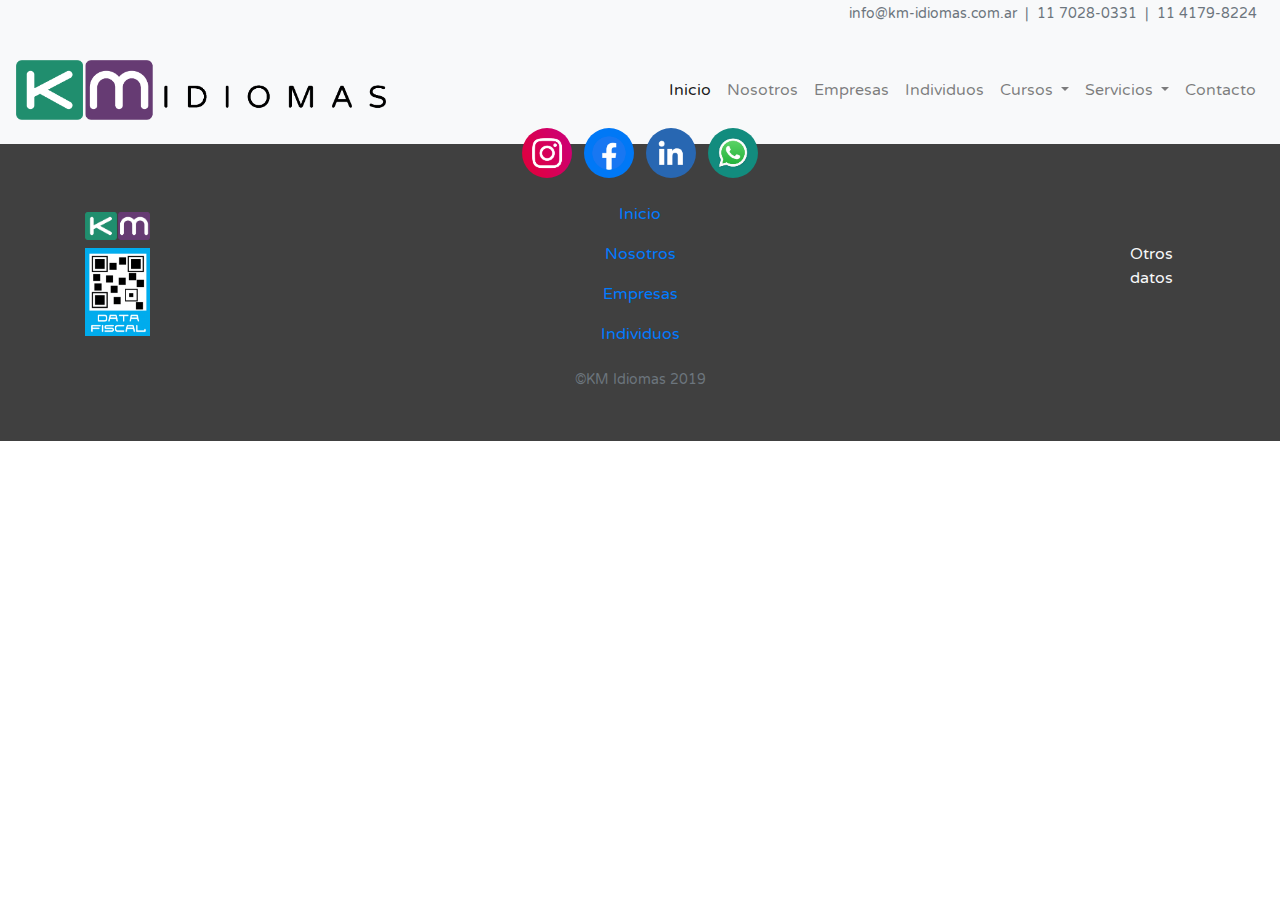
==== basic.html @ 8a1909a0 "Add files via upload" ====
<!DOCTYPE html>
<html lang="es">
<head>
    <meta charset="UTF-8">
    <meta name="viewport" content="width=device-width, initial-scale=1.0, shrink-to-fit=no">
    <meta http-equiv="X-UA-Compatible" content="ie=edge">
    <title>KM Idiomas | Inicio</title>
    <link href="https://stackpath.bootstrapcdn.com/bootstrap/4.3.1/css/bootstrap.min.css" rel="stylesheet" integrity="sha384-ggOyR0iXCbMQv3Xipma34MD+dH/1fQ784/j6cY/iJTQUOhcWr7x9JvoRxT2MZw1T" crossorigin="anonymous">
    <link rel="stylesheet" href="css/km.css">
    <link href="https://fonts.googleapis.com/css?family=Varela+Round&display=swap" rel="stylesheet">
    <link href="https://fonts.googleapis.com/css?family=Montserrat:400,700&display=swap" rel="stylesheet">
</head>
<body>
    <div class="fluid-container">
        <div class="row bg-light w-100 mx-0" id="minimal-info">
            <div class="col">
                <p class="text-small text-muted text-right mt-1 mb-0 mr-2">info@km-idiomas.com.ar&nbsp;&nbsp;|&nbsp;&nbsp;11 7028-0331&nbsp;&nbsp;|&nbsp;&nbsp;11 4179-8224</p>
            </div>
        </div>
    </div>

    <nav class="navbar navbar-expand-lg navbar-light bg-light">
        <!--<div class="container">-->
            <a class="navbar-brand" href="#"><img src="images/km_logo_transparent_noreflex.png" alt="Logo KM Idiomas" class="d-inline-block" height=60></a>
            <button class="navbar-toggler mb-1" type="button" data-toggle="collapse" data-target="#navbarSupportedContent" aria-controls="navbarSupportedContent" aria-expanded="false" aria-label="Toggle navigation">
                <span class="navbar-toggler-icon"></span>
            </button>
            
            <div class="collapse navbar-collapse" id="navbarSupportedContent">
                <ul class="navbar-nav ml-auto">
                    <li class="nav-item active">
                        <a class="nav-link" href="#">Inicio <span class="sr-only">(current)</span></a>
                    </li>
                    <li class="nav-item"><a href="index.html#Nosotros" class="nav-link">Nosotros</a></li>
                    <li class="nav-item"><a href="index.html#Empresas" class="nav-link">Empresas</a></li>
                    <li class="nav-item"><a href="index.html#Individuos" class="nav-link">Individuos</a></li>
                    <li class="nav-item dropdown">
                        <a class="nav-link dropdown-toggle" href="#" id="navbarDropdown" role="button" data-toggle="dropdown" aria-haspopup="true" aria-expanded="false">
                        Cursos
                        </a>
                        <div class="dropdown-menu" aria-labelledby="navbarDropdown">
                            <a class="dropdown-item" href="index.html#InglésPortugués">Inglés/Portugués</a>
                            <a class="dropdown-item" href="index.html#Chino">Chino</a>
                        </div>
                    </li>                    
                    <li class="nav-item dropdown">
                        <a class="nav-link dropdown-toggle" href="#" id="navbarDropdown" role="button" data-toggle="dropdown" aria-haspopup="true" aria-expanded="false">
                        Servicios
                        </a>
                        <div class="dropdown-menu" aria-labelledby="navbarDropdown">
                            <a class="dropdown-item" href="index.html#Auditorias">Auditorías</a>
                            <a class="dropdown-item" href="#">Talleres</a>
                            <a class="dropdown-item" href="#">Traducciones</a>
                            <a class="dropdown-item" href="#">Interpretaciones</a>
                        </div>
                    </li>
                    <li class="nav-item">
                        <a class="nav-link" href="#Contacto">Contacto</a>
                    </li>
                </ul>
            </div>
        <!--</div>-->
    </nav>

    
    <div class="row">
        <div class="col-2 d-sm-none fixed-bottom mb-4 ml-auto mr-2">
            <a href="https://wa.me/5491162825250?text=Quisiera%20que%20me%20asesoren%20acerca%20de%20los%20cursos%20disponibles"><img src="images/wap-logo-teal.png" width="50" alt="WhatsApp" class="rounded-circle floating-element"></a>
        </div>
    </div>
    
    <div class="container">


    </div>

    <script src="https://code.jquery.com/jquery-3.3.1.slim.min.js" integrity="sha384-q8i/X+965DzO0rT7abK41JStQIAqVgRVzpbzo5smXKp4YfRvH+8abtTE1Pi6jizo" crossorigin="anonymous"></script>
    <script src="https://cdnjs.cloudflare.com/ajax/libs/popper.js/1.14.7/umd/popper.min.js" integrity="sha384-UO2eT0CpHqdSJQ6hJty5KVphtPhzWj9WO1clHTMGa3JDZwrnQq4sF86dIHNDz0W1" crossorigin="anonymous"></script>
    <script src="https://stackpath.bootstrapcdn.com/bootstrap/4.3.1/js/bootstrap.min.js" integrity="sha384-JjSmVgyd0p3pXB1rRibZUAYoIIy6OrQ6VrjIEaFf/nJGzIxFDsf4x0xIM+B07jRM" crossorigin="anonymous"></script>
</body>

<footer>
    <div class="container">
        <div class="row justify-content-center w-100 mx-0">
            
            <div class="col-md-5 mt-n3 text-center">
                <a href="" class="mx-1 d-inline-block"><img src="images/ig-logo-gradient.png" width="50" alt="Nuestro perfil en Instagram" class="social-link rounded-circle"></a>
                <a href="" class="mx-1 d-inline-block"><img src="images/fb-logo-lightblue.png" width="50" alt="Nuestro perfil en Facebook" class="social-link rounded-circle"></a>
                <a href="" class="mx-1 d-inline-block"><img src="images/li-logo-blue.png" width="50" alt="Nuestro perfil en Linked-In" class="social-link rounded-circle"></a>
                <a href="" class="mx-1 d-none d-sm-inline-block"><img src="images/wap-logo-teal.png" width="50" alt="Nuestro contacto de WhatsApp" class="social-link rounded-circle"></a>
            </div>

        </div>
        <div class="row align-items-center mt-3">
            <div class="col-2 col-md-1 justify-content-center align-items-between">
                <img src="images/km-isologo.png" alt="Logo KM Idiomas" class="w-100 d-none d-md-block">
                <a href="http://qr.afip.gob.ar/?qr=FL38AAmkWEaszoJjpjRrXw,," class="d-block text-center"><img src="images/data-fiscal.png" alt="Nuestros datos fiscales" class="mt-2 data-fiscal"></a>

            </div>
            <div class="col-8 col-md-10 justify-content-center">
                <nav class="">
                    <ul class="navbar-nav text-light text-center">
                        <li class="nav-item"><a href="index.html#" class="nav-link">Inicio</a></li>
                        <li class="nav-item"><a href="index.html#Nosotros" class="nav-link">Nosotros</a></li>
                        <li class="nav-item"><a href="index.html#Empresas" class="nav-link">Empresas</a></li>
                        <li class="nav-item"><a href="index.html#Individuos" class="nav-link">Individuos</a></li>
                    </ul>
                </nav>
            </div>
            <div class="d-none d-md-block col-md-1 justify-content-center">
                <p class="text-light">Otros datos</p>
            </div>
        </div>
    </div>
    <div class="row mt-2 justify-content-center mt-3 mx-0 w-100">
        <div class="col text-center">
            <p class="text-small text-muted m-0 ">&copy;KM Idiomas 2019<br></p>
        </div>
    </div>
</footer>
</html>
---- css/km.css ----
/*Estilos de personalización del sitio*/

body{
    font-family: "Varela Round", sans-serif;
    max-width: 100%;
}

footer{
	min-height: 33vh;
	background-color: rgb(64,64,64);
	max-width: 100%;
}

h1{
	font-family: "Montserrat", sans-serif;
	font-weight: bold;
}

.navbar{
	min-height: 12vh;
}

.navbar-toggler{
	max-height: 6vh;
	border:none;
}

.carousel-container{
	overflow: hidden;
	max-height: 88vh;
}

.carousel-item{
	height: 88vh;
	background-size: cover;
	background-repeat: no-repeat;
	background-position: center top;
}

.image-holder{
	background-repeat: no-repeat;
	background-position: center top;
	background-size: cover;
}

.overlay-box{
	background-color: white;
}

.card{
	border: none;
	border-radius: 0;
	background-color: rgba(255,255,255,0.95);
}	

.img-muted{
	-webkit-filter: opacity(30%) grayscale(100%); /* Safari 6.0 - 9.0 */
  	filter: opacity(30%) grayscale(100%);
}

.img-muted:hover{
	-webkit-filter: none; /* Safari 6.0 - 9.0 */
  	filter: none;
}

.profile-photo{
	/*background-position: center center;
	background-size: contain;
	background-repeat: no-repeat;*/
	width: 100%;
}

.social-link{
	/*box-shadow: 0 2px 1px rgba(0,0,0,.75)*/
}

.data-fiscal{
	width: 100%;
	height: auto;
}



/*Estilos de texto*/

.text-small{
	font-size: 0.85em;
}

.text-large{
	font-size: 1.25em;
}
.quote{
	color: purple;
	font-family: serif;
	font-size: 1.25em;
	font-style: italic;
}

.bullet-circle{
}

.color-white{color: white;}
.color-purple{color: purple;}
.color-yellow{color: yellow;}

.bg-dark-translucent-50{background-color: rgba(0,0,0,0.5);}


.floating-element{
	box-shadow: 1px 1px 5px rgba(0,0,0,0.5);
}

#minimal-info{
	height: 4vh;
}


#slide-01{background-image: url(../images/carousel/slide_01.png);}
#slide-02{background-image: url(../images/carousel/slide_02.png);}
#slide-03{background-image: url(../images/carousel/slide_03.png);}
#slide-04{background-image: url(../images/carousel/slide_04.png);}
#slide-05{background-image: url(../images/carousel/slide_05.png);}

#english{background-image: url(../images/red_phone_booths.png); height: 33vh;}
#portuguese{background-image: url(../images/ipanema_shore.png); height: 33vh;}
#chinese{background-image: url(../images/red_chinese_lamps.png); height: 33vh;}

#kc-profile{background-image: url(../images/kc-profile-photo.jpg);}
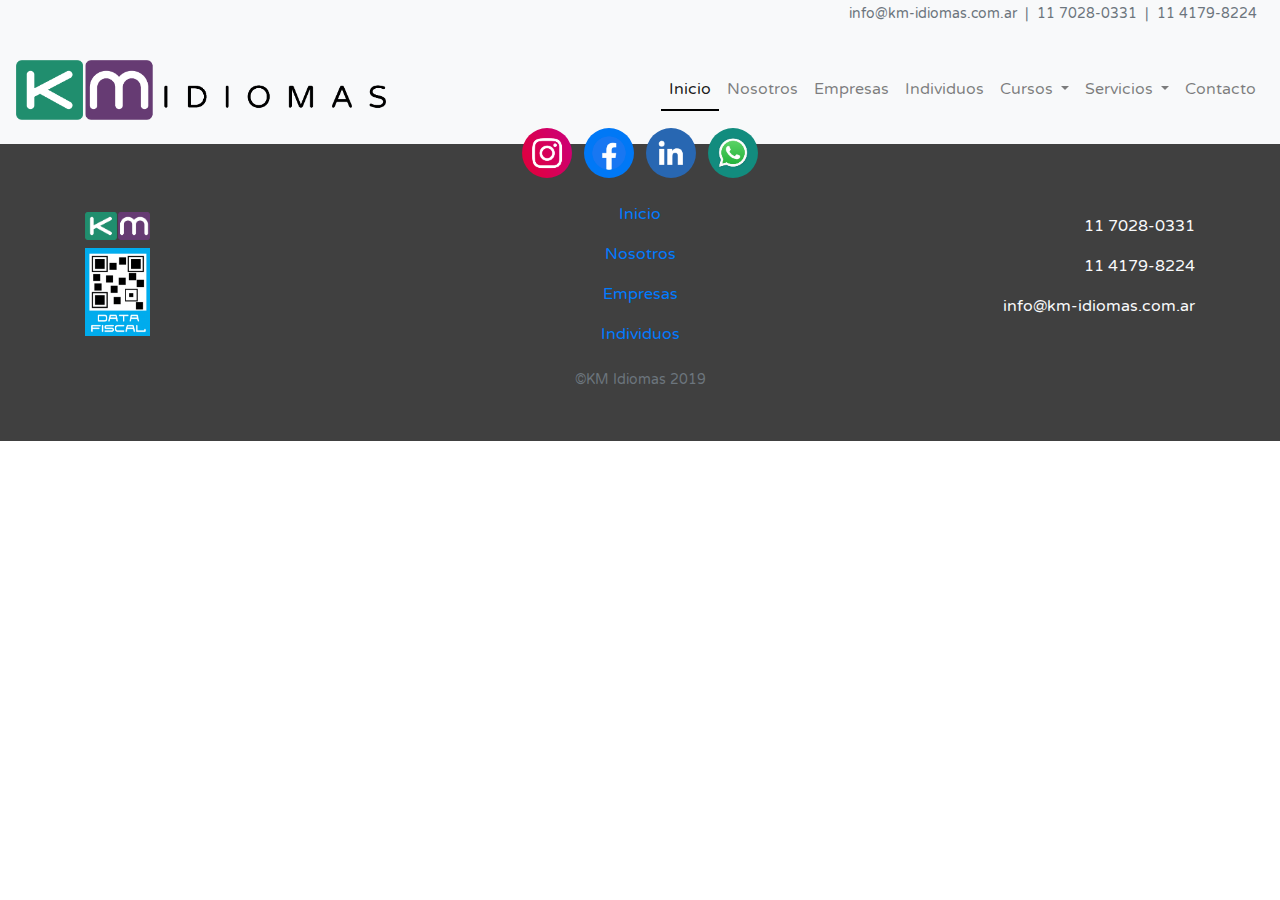
==== commit de4a9c92: "Add files via upload" ====
--- a/basic.html
+++ b/basic.html
@@ -31,16 +31,16 @@
                     <li class="nav-item active">
                         <a class="nav-link" href="#">Inicio <span class="sr-only">(current)</span></a>
                     </li>
-                    <li class="nav-item"><a href="index.html#Nosotros" class="nav-link">Nosotros</a></li>
-                    <li class="nav-item"><a href="index.html#Empresas" class="nav-link">Empresas</a></li>
-                    <li class="nav-item"><a href="index.html#Individuos" class="nav-link">Individuos</a></li>
+                    <li class="nav-item"><a href="nosotros.html" class="nav-link">Nosotros</a></li>
+                    <li class="nav-item"><a href="empresas.html" class="nav-link">Empresas</a></li>
+                    <li class="nav-item"><a href="individuos.html" class="nav-link">Individuos</a></li>
                     <li class="nav-item dropdown">
                         <a class="nav-link dropdown-toggle" href="#" id="navbarDropdown" role="button" data-toggle="dropdown" aria-haspopup="true" aria-expanded="false">
                         Cursos
                         </a>
                         <div class="dropdown-menu" aria-labelledby="navbarDropdown">
-                            <a class="dropdown-item" href="index.html#InglésPortugués">Inglés/Portugués</a>
-                            <a class="dropdown-item" href="index.html#Chino">Chino</a>
+                            <a class="dropdown-item" href="ingles.html">Inglés/Portugués</a>
+                            <a class="dropdown-item" href="chino.html">Chino</a>
                         </div>
                     </li>                    
                     <li class="nav-item dropdown">
@@ -48,10 +48,10 @@
                         Servicios
                         </a>
                         <div class="dropdown-menu" aria-labelledby="navbarDropdown">
-                            <a class="dropdown-item" href="index.html#Auditorias">Auditorías</a>
-                            <a class="dropdown-item" href="#">Talleres</a>
-                            <a class="dropdown-item" href="#">Traducciones</a>
-                            <a class="dropdown-item" href="#">Interpretaciones</a>
+                            <a class="dropdown-item" href="servicios.html#auditorias">Auditorías</a>
+                            <a class="dropdown-item" href="servicios.html#talleres">Talleres</a>
+                            <a class="dropdown-item" href="servicios.html#traducciones">Traducciones</a>
+                            <a class="dropdown-item" href="servicios.html#interpretaciones">Interpretaciones</a>
                         </div>
                     </li>
                     <li class="nav-item">
@@ -91,24 +91,26 @@
             </div>
 
         </div>
-        <div class="row align-items-center mt-3">
+        <div class="row align-items-center justify-content-between mt-3">
             <div class="col-2 col-md-1 justify-content-center align-items-between">
                 <img src="images/km-isologo.png" alt="Logo KM Idiomas" class="w-100 d-none d-md-block">
                 <a href="http://qr.afip.gob.ar/?qr=FL38AAmkWEaszoJjpjRrXw,," class="d-block text-center"><img src="images/data-fiscal.png" alt="Nuestros datos fiscales" class="mt-2 data-fiscal"></a>
 
             </div>
-            <div class="col-8 col-md-10 justify-content-center">
+            <div class="col-6 col-md-4 offset-md-2 justify-content-center">
                 <nav class="">
                     <ul class="navbar-nav text-light text-center">
-                        <li class="nav-item"><a href="index.html#" class="nav-link">Inicio</a></li>
-                        <li class="nav-item"><a href="index.html#Nosotros" class="nav-link">Nosotros</a></li>
-                        <li class="nav-item"><a href="index.html#Empresas" class="nav-link">Empresas</a></li>
-                        <li class="nav-item"><a href="index.html#Individuos" class="nav-link">Individuos</a></li>
+                        <li class="nav-item"><a href="index.html" class="nav-link">Inicio</a></li>
+                        <li class="nav-item"><a href="nosotros.html" class="nav-link">Nosotros</a></li>
+                        <li class="nav-item"><a href="empresas.html" class="nav-link">Empresas</a></li>
+                        <li class="nav-item"><a href="individuos.html" class="nav-link">Individuos</a></li>
                     </ul>
                 </nav>
             </div>
-            <div class="d-none d-md-block col-md-1 justify-content-center">
-                <p class="text-light">Otros datos</p>
+            <div class="d-none d-md-block col-md-3 text-right">
+                <p class="text-light">11 7028-0331</p>
+                <p class="text-light">11 4179-8224</p>
+                <p class="text-light">info@km-idiomas.com.ar</p>
             </div>
         </div>
     </div>
--- a/css/km.css
+++ b/css/km.css
@@ -2,6 +2,7 @@
 
 body{
     font-family: "Varela Round", sans-serif;
+    min-height: 100vh;
     max-width: 100%;
 }
 
@@ -16,6 +17,24 @@
 	font-weight: bold;
 }
 
+.hero{
+	min-height: 82vh;
+	background-size: cover;
+	background-position: center top;
+	background-repeat: no-repeat;
+}
+
+.hero-container{
+	/*background-color: rgba(0,0,0,0.25);
+	border: solid 2px white;*/
+}
+
+.hero-text{
+	font-family: "Montserrat", sans-serif;
+	color: white;
+	text-shadow: 0 1px 10px rgba(0,0,0,0.25);
+}
+
 .navbar{
 	min-height: 12vh;
 }
@@ -23,6 +42,10 @@
 .navbar-toggler{
 	max-height: 6vh;
 	border:none;
+}
+
+.active{
+	border-bottom: 2px solid black;
 }
 
 .carousel-container{
@@ -126,4 +149,17 @@
 #portuguese{background-image: url(../images/ipanema_shore.png); height: 33vh;}
 #chinese{background-image: url(../images/red_chinese_lamps.png); height: 33vh;}
 
+#lpnosotros{background-image: url(../images/teacher_and_students.jpg);}
+#lpempresas{background-image: url(../images/presentation_high_view.jpg);}
+#lpindividuos{background-image: url(../images/online_student.png);}
+#lpingles{background-image: linear-gradient(rgba(0, 0, 0, 0.75), rgba(0, 0, 0, 0.5)), url(../images/red_phone_booths.png);}
+#lpchino{background-image: url(../images/red_chinese_lamps.png);}
+#chinese-article{
+	background-image: linear-gradient(rgba(255, 255, 255, 0.95), rgba(255, 255, 255, 0.95)), url(../images/texto-chino.png);
+	background-size: contain;
+	background-repeat: no-repeat;
+	background-position: top center;
+}
+#lpservicios{background-image: url(../images/presentation.jpg);}
+
 #kc-profile{background-image: url(../images/kc-profile-photo.jpg);}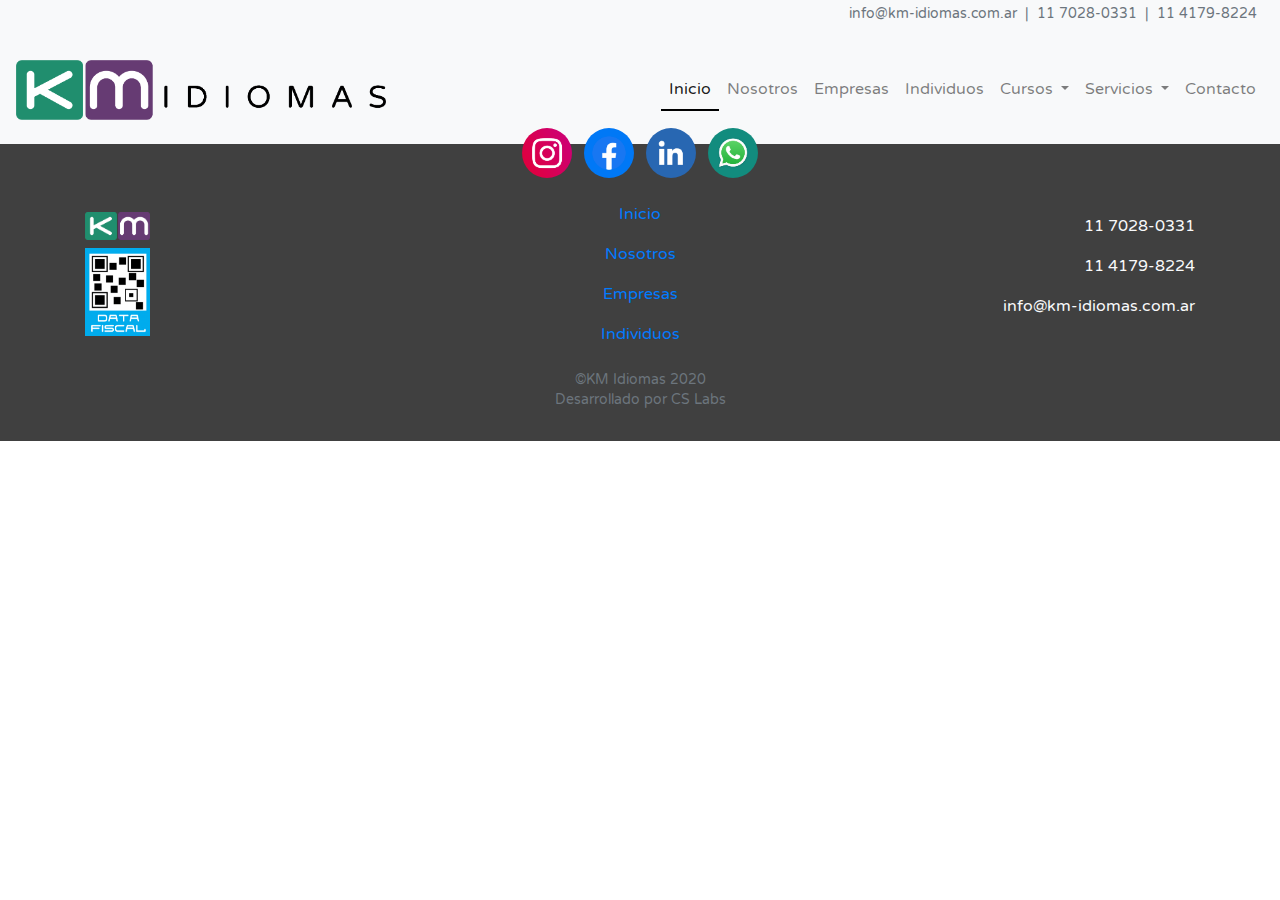
==== commit 4062f511: "Update basic.html" ====
--- a/basic.html
+++ b/basic.html
@@ -9,6 +9,7 @@
     <link rel="stylesheet" href="css/km.css">
     <link href="https://fonts.googleapis.com/css?family=Varela+Round&display=swap" rel="stylesheet">
     <link href="https://fonts.googleapis.com/css?family=Montserrat:400,700&display=swap" rel="stylesheet">
+    <link rel="icon" href="images/favicon.png" sizes="64x64" type="image/png">
 </head>
 <body>
     <div class="fluid-container">
@@ -116,8 +117,9 @@
     </div>
     <div class="row mt-2 justify-content-center mt-3 mx-0 w-100">
         <div class="col text-center">
-            <p class="text-small text-muted m-0 ">&copy;KM Idiomas 2019<br></p>
+            <p class="text-small text-muted m-0 ">&copy;KM Idiomas 2020<br></p>
+            <p class="text-small text-muted m-0">Desarrollado por CS Labs</p>
         </div>
     </div>
 </footer>
-</html>+</html>
--- a/css/km.css
+++ b/css/km.css
@@ -1,4 +1,7 @@
 /*Estilos de personalización del sitio*/
+html{
+	max-width: 100%;
+}
 
 body{
     font-family: "Varela Round", sans-serif;
@@ -20,7 +23,9 @@
 .hero{
 	min-height: 82vh;
 	background-size: cover;
-	background-position: center top;
+	/*background-size: contain;*/
+	/*background-position: center top;*/
+	background-position: left top;
 	background-repeat: no-repeat;
 }
 
@@ -32,8 +37,16 @@
 .hero-text{
 	font-family: "Montserrat", sans-serif;
 	color: white;
-	text-shadow: 0 1px 10px rgba(0,0,0,0.25);
-}
+	text-shadow: 0 1px 10px rgba(0,0,0,0.5);
+}
+
+.brand-holder{
+	height: 25vh;
+	background-position: center center;
+	background-repeat: no-repeat;
+	background-size: contain;
+}
+
 
 .navbar{
 	min-height: 12vh;
@@ -140,26 +153,73 @@
 
 
 #slide-01{background-image: url(../images/carousel/slide_01.png);}
-#slide-02{background-image: url(../images/carousel/slide_02.png);}
+/*#slide-02{background-image: url(../images/carousel/slide_02.png);}*/
+#slide-02{background-image: url(../images/carousel/slide_02_01.png);}
 #slide-03{background-image: url(../images/carousel/slide_03.png);}
 #slide-04{background-image: url(../images/carousel/slide_04.png);}
 #slide-05{background-image: url(../images/carousel/slide_05.png);}
 
-#english{background-image: url(../images/red_phone_booths.png); height: 33vh;}
-#portuguese{background-image: url(../images/ipanema_shore.png); height: 33vh;}
+#english{background-image: url(../images/ingles.jpg); height: 33vh;}
+#portuguese{background-image: url(../images/portugues.jpg); height: 33vh;}
 #chinese{background-image: url(../images/red_chinese_lamps.png); height: 33vh;}
 
-#lpnosotros{background-image: url(../images/teacher_and_students.jpg);}
-#lpempresas{background-image: url(../images/presentation_high_view.jpg);}
+/*#lpnosotros{background-image: url(../images/teacher_and_students.jpg); background-position: center top;}*/
+#lpnosotros{background-image: url(../images/incompany.jpg); background-position: center top;}
+/*#lpempresas{background-image: url(../images/presentation_high_view.jpg);}*/
+#lpempresas{background-image: url(../images/charlaempresa.jpg); background-position: left top;}
 #lpindividuos{background-image: url(../images/online_student.png);}
-#lpingles{background-image: linear-gradient(rgba(0, 0, 0, 0.75), rgba(0, 0, 0, 0.5)), url(../images/red_phone_booths.png);}
+/*#lpingles{background-image: linear-gradient(rgba(0, 0, 0, 0.75), rgba(0, 0, 0, 0.5)), url(../images/red_phone_booths.png);}*/
+#lpingles{background-image: /*linear-gradient(rgba(0, 0, 0, 0.75), rgba(0, 0, 0, 0.5)),*/ url(../images/ingles.jpg);}
+/*#lpportugues{background-image: url(../images/ipanema_shore.jpg);}*/
+#lpportugues{background-image: url(../images/portugues.jpg);}
 #lpchino{background-image: url(../images/red_chinese_lamps.png);}
 #chinese-article{
+	/*
 	background-image: linear-gradient(rgba(255, 255, 255, 0.95), rgba(255, 255, 255, 0.95)), url(../images/texto-chino.png);
 	background-size: contain;
 	background-repeat: no-repeat;
 	background-position: top center;
-}
+	*/
+}
+
 #lpservicios{background-image: url(../images/presentation.jpg);}
 
-#kc-profile{background-image: url(../images/kc-profile-photo.jpg);}+#aa{background-image: url(../images/clients/aa.png);}
+#lb{background-image: url(../images/clients/lb.png);}
+#aqb{background-image: url(../images/clients/tivit.png);}
+#cynsa{background-image: url(../images/clients/cynsa.png);}
+#msc{background-image: url(../images/clients/msc.png);}
+#ib{background-image: url(../images/clients/ib.png);}
+#att{background-image: url(../images/clients/att.png);}
+#cc{background-image: url(../images/clients/cocacola.png);}
+#tl{background-image: url(../images/clients/temislostalo.png);}
+#chr{background-image: url(../images/clients/chrhansen.png);}
+#md{background-image: url(../images/clients/ministeriodefensa.png);}
+#bc{background-image: url(../images/clients/citi.png);}
+#dn{background-image: url(../images/clients/danone.png);}
+#ur{background-image: url(../images/clients/dummy_1.png);}
+#ea{background-image: url(../images/clients/elster.jpg);}
+#pc{background-image: url(../images/clients/pcsc.png);}
+
+#okenvio{
+	min-height: 88vh;
+	background-color: #58ceea;
+}
+
+#mailbox{
+	height: 50vh;
+	background-image: url(../images/mailbox.png);
+	background-size: contain;
+	background-position: center center;
+	background-repeat: no-repeat;
+}
+
+#kc-profile{background-image: url(../images/kc-profile-photo.jpg);}
+
+@media only screen and (max-width: 767px) {
+.hero{
+    background-size: contain;
+    width: 100%;
+    min-height: 50vh;
+  }
+}